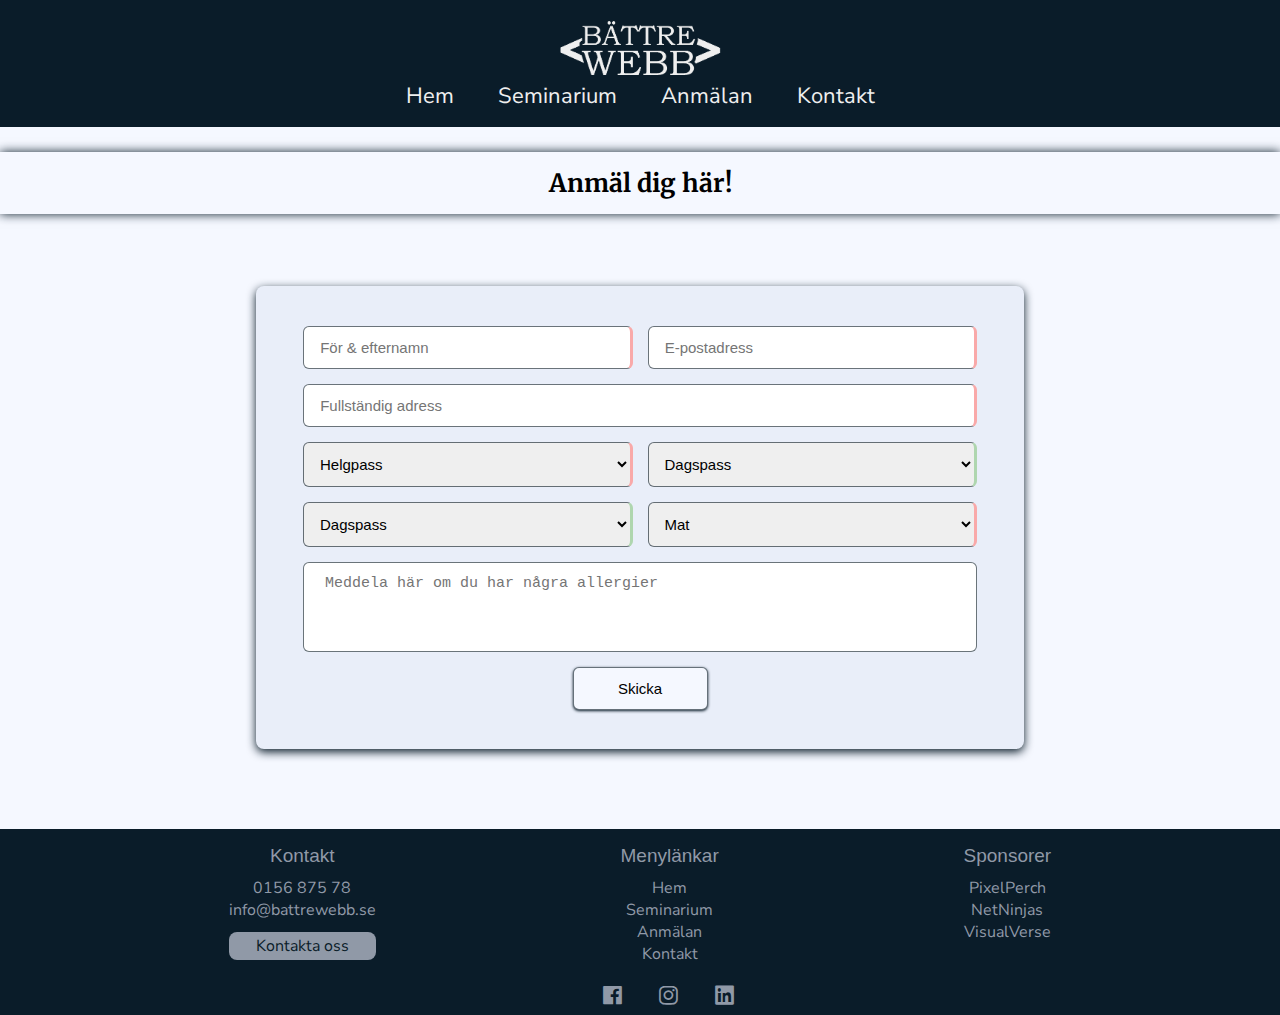
==== anmälan.html @ 3c74f6b0 "missade ett alternativ i selectedtaggen på anmälan formuläret" ====
<!DOCTYPE html>
<html lang="sv">
<head>
    <meta charset="UTF-8">
    <meta name="viewport" content="width=device-width, initial-scale=1.0">
    <title>Bättre Webb - Konferens</title>
    <link rel="stylesheet" href="anmälan.css">
    <link href='https://unpkg.com/boxicons@2.1.4/css/boxicons.min.css' rel='stylesheet'>
    <link rel="preconnect" href="https://fonts.googleapis.com">
    <link rel="preconnect" href="https://fonts.gstatic.com" crossorigin>
    <link href="https://fonts.googleapis.com/css2?family=Merriweather:wght@400;700&family=Nunito+Sans:opsz,wght@6..12,300;6..12,400;6..12,500&display=swap" rel="stylesheet">
</head>
<body>
    <header>
        <input type="checkbox" id="check">
        <label for="check" class="icons">
            <i class='bx bx-menu' id="menu-icon"></i>
			<i class='bx bx-x' id="close-icon"></i>
        </label>

        <a href="index.html">
            <img class="logo" src="bilder/logo-white-new.png" alt="better webbs logga" width="170" a href="index.html">
        </a>
        
        <nav class="navbar">
            <a href="index.html">Hem</a>
            <a href="seminarium.html">Seminarium</a>
            <a href="anmälan.html">Anmälan</a>
            <a href="kontakt.html">Kontakt</a>
        </nav>
    </header>

    <main>
        <h1>Anmäl dig här!</h1>
        <form class="form-container">
            <input type="text" id="name" placeholder=" För & efternamn" required>
            <input type="text" id="email" placeholder=" E-postadress" required>
            <input type="text" id="adress" placeholder=" Fullständig adress" required>

            <select name="anmälan" class="anmälan" required>
                <option value="" disabled selected>Helgpass</option>
                <option value="All">Alla dagar</option>
                <option value="none">Inget helgpass</option>
            </select>

            <select name="anmälan" class="anmälan">
                <option value="" disabled selected>Dagspass</option>
                <option value="friday">Fredag</option>
                <option value="saturday">Lördag</option>
                <option value="sunday">Söndag</option>
            </select>

            <select name="anmälan" class="anmälan">
                <option value="" disabled selected>Dagspass</option>
                <option value="friday">Fredag</option>
                <option value="saturday">Lördag</option>
                <option value="sunday">Söndag</option>
            </select>

            <select name="mat" class="mat" required>
                <option value="" disabled selected>Mat</option>
                <option value="meat">Kött</option>
                <option value="fish">Fisk</option>
                <option value="veg">Vegitariskt</option>
                <option value="none">Ingen mat</option>
            </select>

            <textarea id="allergy" placeholder=" Meddela här om du har några allergier"></textarea>

            <button type="submit">Skicka</button>
        </form>
    </main>

    <footer>
        <div class="flex">
            <section class="footer-section">
                <h4>Kontakt</h4>
                <p>0156 875 78</p>
                <p>info@battrewebb.se</p>
                <a id="kontaktform" href="kontakt.html">Kontakta oss</a>
            </section>

            <section class="footer-section">
                <h4>Menylänkar</h4>
                <a href="index.html">Hem</a>
                <a href="seminarium.html">Seminarium</a>
                <a href="anmälan.html">Anmälan</a>
                <a href="kontakt.html">Kontakt</a>
            </section>

            <section class="footer-section">
                <h4>Sponsorer</h4>
                <a href="">PixelPerch</a>
                <a href="">NetNinjas</a>
                <a href="">VisualVerse</a> 
            </section>
        </div>

        <div class="follow">
            <a class="footer-icons" href=""><i class='bx bxl-facebook-square' ></i></a>
            <a class="footer-icons" href=""><i class='bx bxl-instagram' ></i></a>
            <a class="footer-icons" href=""><i class='bx bxl-linkedin-square' ></i></a>
        </div>
    </footer>
</body>
</html>
---- anmälan.css ----
* {
    margin: 0;
    padding: 0;
    box-sizing: border-box;
    list-style: none;
    text-decoration: none;
}
html {
    scroll-behavior: smooth;
}
:root {
    --big-font: 'Merriweather', serif;
    --p-font: 'Nunito Sans', sans-serif;
    --bg-color: #f5f8ff;
    --section-color: #dde5f1;
    --dark-color: #0a1c29;
    --rubrik-font:'Red Hat Display', sans-serif;
    --hover-color: #5394aa;
}
body {
    background-color: var(--bg-color);
    font-family: var(--p-font);
}
main {
    height: auto;
}

/* header css  */
header {
    background-color: var(--dark-color);
    width: 100%;
    padding: 1em;
}
.logo {
    display: block;
    margin-left: auto;
    margin-right: auto;
}
.navbar {
    display: flex;
    justify-content: center;
    gap: 2em;
    font-size: 22px;
}
.navbar a {
    color: #efefef;
}
.navbar a:hover {
    color: var(--hover-color);
    text-shadow: 0px 0px 4px var(--hover-color);
    transition: all .3s ease-in;
}
.icons {
    font-size: 4em;
	cursor: pointer;
	display: none;
	position: absolute;
	right: 3%;
    color: #efefef;
}
#check {
	display: none;
}
/* sektion */
main {
    height: auto;
}
main h1 {
    font-family: var(--big-font);
    font-size: 25px;
    padding: .6em 0;
    margin: 1em 0 1em 0;
    text-align: center ;
    box-shadow: 0px 0px 10px var(--dark-color);
}
.form-container {
    width: 50%;
    margin-top: 4.5em;
    margin-left: auto;
    margin-right: auto;
    display: flex;
    flex-wrap: wrap;
    justify-content: center;
    background-color: #e9eef9;
    padding: 2em;
    box-shadow: 0px 3px 10px var(--dark-color);
    border-radius: .5em;
}
.form-container * {
    margin: .5em;
    padding: .8em;
    font-size: 15px;
    border-radius: .4em;
    border: 1px solid rgba(7,23,34, .6);
    outline: none;
}
#name, #email {
    width: calc(50% - 1.5em);
}
#adress, #allergy {
    width: calc(100% - 2em);
}
.anmälan, .mat {
    width: calc(50% - 1.5em);
}
#allergy {
    resize: none;
    height: 6em;
}
button {
    width: 9em;
    cursor: pointer;
    box-shadow: 0 1px 3px var(--dark-color);
    transition: all .3s ease-in;
    background-color: var(--bg-color);    
}
button:hover {
    box-shadow: none;
}
input:valid, select:valid {
    border-right: 3px solid rgb(175, 214, 175);
}
input:invalid, select:invalid {
    border-right: 3px solid rgb(249, 169, 169);
}
/* footer */
footer {
    background-color: var(--dark-color);
    color: rgb(144, 153, 167);
    font-family: var(--p-font);
    margin-top: 5em;
}
.flex {
    display: flex;
    justify-content: space-evenly;
    /* flex-wrap: wrap; */
    
}
.footer-section h4 {
    font-family: var(--rubrik-font);
    font-weight: 400;
    font-size: 19px;
    padding-bottom: .5em;
}
#kontaktform  {
    background-color: rgb(144, 153, 167);
    color: #0a1c29;
    padding: .2em;
    border-radius: .5em;
    margin-top: .7em;
}
#kontaktform:hover {
    background-color: var(--dark-color);
    border: 2px solid rgb(144, 153, 167);
    color: rgb(144, 153, 167);
    text-shadow: none;
    transition: all .3s ease-in;
}
.footer-section a, .follow a {
    color: rgb(144, 153, 167);
}
.footer-section a:hover, .follow a:hover {
    color: var(--hover-color);
    text-shadow: 0px 0px 4px var(--hover-color);
}
.footer-section {
    display: flex;
    flex-direction: column;
    text-align: center;
    margin: 1em;
}
.follow {
    text-align: center;
    font-size: 25px;
    margin-left: 2.3em;
}
.follow a {
    margin: .5em;
}

/* media queries */
@media (max-width: 1324px) {
    .form-container {
        width: 60%;
    }
}
@media (max-width: 1048px) {
    .info-container h1, .info-text {
        max-width: 70%;
    }
    .totop {
        bottom: .5em;
    }
    .form-container {
        width: 70%;
    }
}
@media (max-width: 850px) {
    .row-section {
        gap: 1.5em;
    }
    .form-container {
        flex-direction: column;
        width: 90%;
    }
    .form-container #name, .form-container #email, .form-container .anmälan, .form-container .mat{
        width: calc(100% - 2em);
    }
}
@media (max-width: 768px) {
    /* header */
    .logo {
        margin-left: 0;
        width: 150px; 
    }
    .icons {
        display: inline-flex;
    }
    #check:checked~.icons #menu-icon {
        display: none;
    }
    #check:checked~.icons #close-icon {
        display: block;
    }
    .icons #close-icon {
        display: none;
    }
    .navbar {
        position: absolute;
        left: 0;
        width: 100%;
        height: 0;
        background-color: #0a1c29;
        display: block;
        box-shadow: 0 0 .2em;
        overflow: hidden;
        transition: .5s ease;
        z-index: 3;
    }
    #check:checked~.navbar {
        height: 25em;
    }
    .navbar a {
        display: block;
        margin: 2.3em 0;
        text-align: center;
        transition: .5s ease;
        font-size: 160%;
        color: #efefef;
        font-weight: 500;
    }
   /* section */
   .info-container h1, .info-text {
    max-width: 100%;
    margin: 0 1em;
    }
    .section-img {
        width: 100%;
    }
   
}   
@media (max-width: 541px) {
    .flex {
        display: block;
    }
    .follow {
        margin-left: 0; 
    }
    .footer-section h4{
        padding-top: .5em;
    }
    #kontaktform {
        width: 10em;
        margin-left: auto;
        margin-right: auto;
    }
}
@media (max-width: 420px) {
    .logo {
        width: 120px;
    }

    .icons {
        font-size: 3em;
    }
}
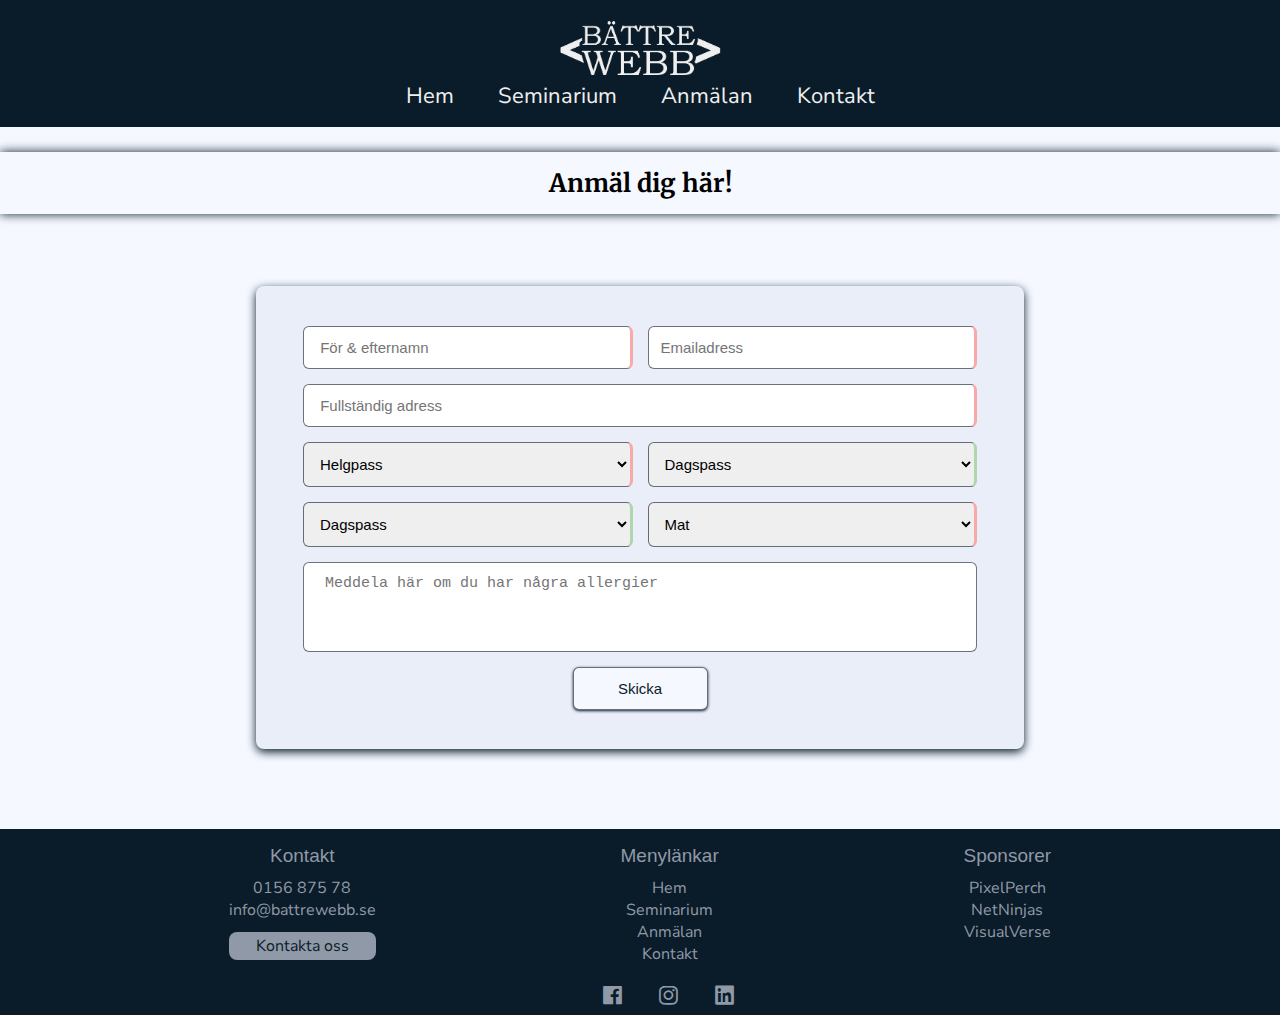
==== commit d2a8e2ac: "ändrat type på email" ====
--- a/anmälan.html
+++ b/anmälan.html
@@ -34,7 +34,7 @@
         <h1>Anmäl dig här!</h1>
         <form class="form-container">
             <input type="text" id="name" placeholder=" För & efternamn" required>
-            <input type="text" id="email" placeholder=" E-postadress" required>
+            <input type="email" id="email" placeholder="Emailadress" required>
             <input type="text" id="adress" placeholder=" Fullständig adress" required>
 
             <select name="anmälan" class="anmälan" required>
--- a/anmälan.css
+++ b/anmälan.css
@@ -112,7 +112,8 @@
     cursor: pointer;
     box-shadow: 0 1px 3px var(--dark-color);
     transition: all .3s ease-in;
-    background-color: var(--bg-color);    
+    background-color: var(--bg-color);   
+    color: var(--dark-color); 
 }
 button:hover {
     box-shadow: none;
@@ -122,6 +123,10 @@
 }
 input:invalid, select:invalid {
     border-right: 3px solid rgb(249, 169, 169);
+}
+select option {
+    background-color: var(--bg-color);
+    color: var(--dark-color);
 }
 /* footer */
 footer {
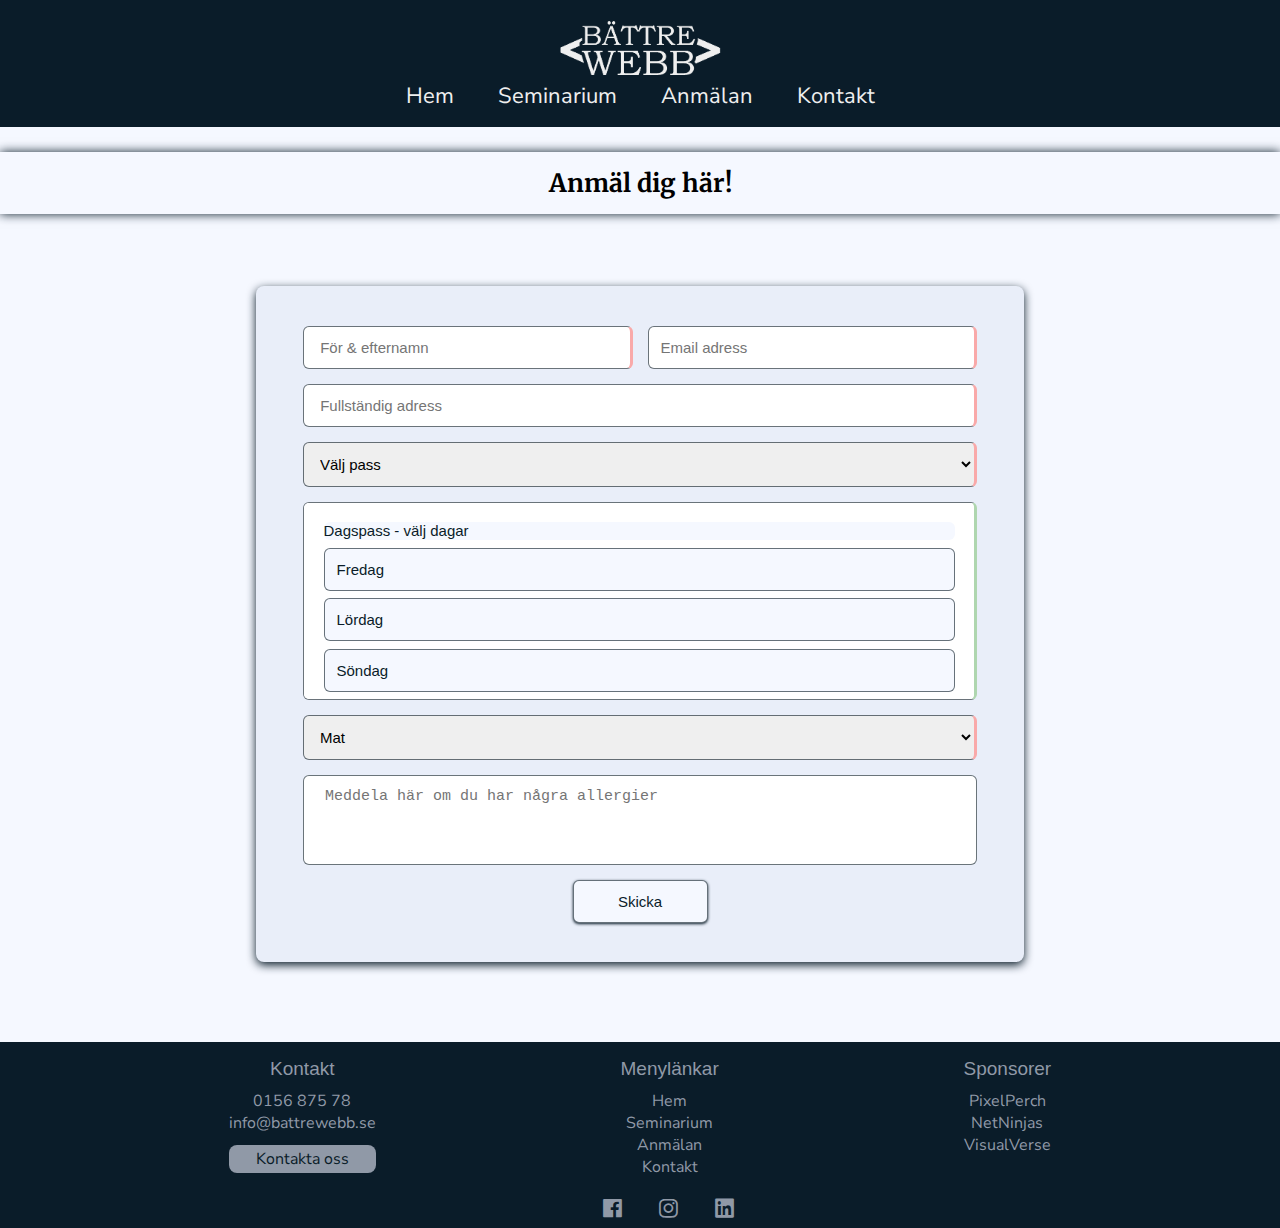
==== commit b7edd9ca: "småfix" ====
--- a/anmälan.html
+++ b/anmälan.html
@@ -19,7 +19,7 @@
         </label>
 
         <a href="index.html">
-            <img class="logo" src="bilder/logo-white-new.png" alt="better webbs logga" width="170" a href="index.html">
+            <img class="logo" src="bilder/logo-white-new.png" alt="better webbs logga" width="170">
         </a>
         
         <nav class="navbar">
@@ -34,24 +34,17 @@
         <h1>Anmäl dig här!</h1>
         <form class="form-container">
             <input type="text" id="name" placeholder=" För & efternamn" required>
-            <input type="email" id="email" placeholder="Emailadress" required>
+            <input type="email" id="email" placeholder="Email adress" required>
             <input type="text" id="adress" placeholder=" Fullständig adress" required>
-
+ 
             <select name="anmälan" class="anmälan" required>
-                <option value="" disabled selected>Helgpass</option>
-                <option value="All">Alla dagar</option>
-                <option value="none">Inget helgpass</option>
+                <option value="" disabled selected>Välj pass</option>
+                <option value="All">Helgpass</option>
+                <option value="daypass">Dagspass</option>
             </select>
-
-            <select name="anmälan" class="anmälan">
-                <option value="" disabled selected>Dagspass</option>
-                <option value="friday">Fredag</option>
-                <option value="saturday">Lördag</option>
-                <option value="sunday">Söndag</option>
-            </select>
-
-            <select name="anmälan" class="anmälan">
-                <option value="" disabled selected>Dagspass</option>
+           
+            <select name="anmälan" class="anmälan multiple" multiple>
+                <option value="" disabled selected>Dagspass - välj dagar
                 <option value="friday">Fredag</option>
                 <option value="saturday">Lördag</option>
                 <option value="sunday">Söndag</option>
--- a/anmälan.css
+++ b/anmälan.css
@@ -101,7 +101,12 @@
     width: calc(100% - 2em);
 }
 .anmälan, .mat {
-    width: calc(50% - 1.5em);
+    width: calc(100% - 2em);
+}
+.multiple :nth-child(1) {
+    background-color: var(--bg-color);
+    border: none;
+    padding: 0;
 }
 #allergy {
     resize: none;
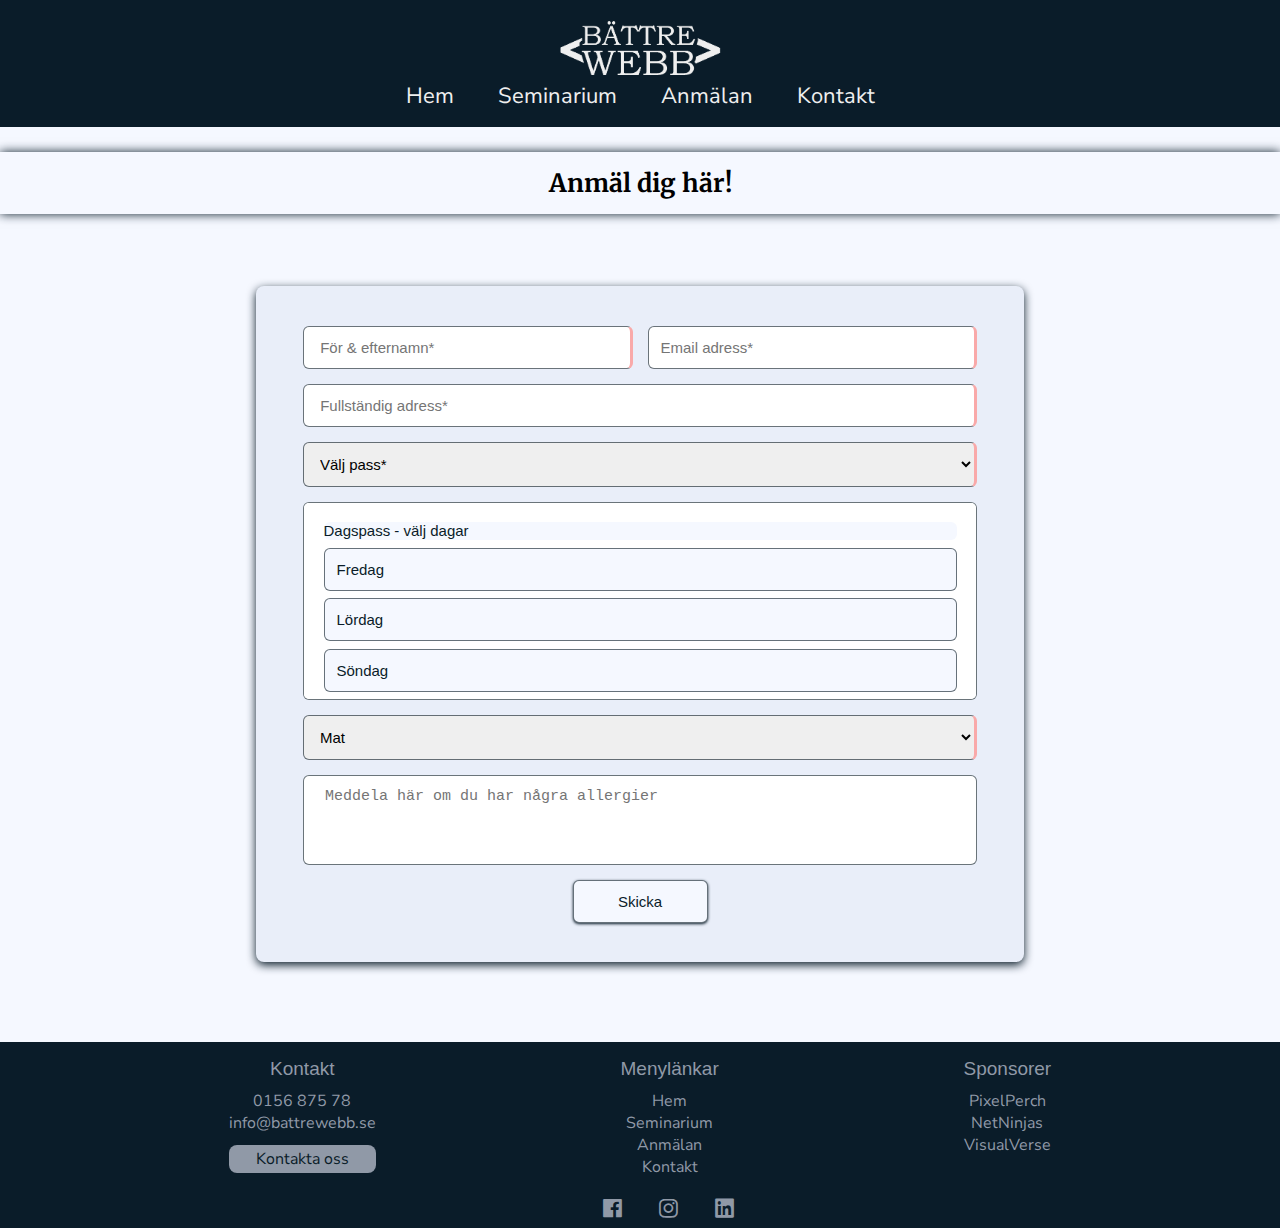
==== commit 66a636d3: "ändrat lite i formulärvalideringen" ====
--- a/anmälan.html
+++ b/anmälan.html
@@ -33,12 +33,12 @@
     <main>
         <h1>Anmäl dig här!</h1>
         <form class="form-container">
-            <input type="text" id="name" placeholder=" För & efternamn" required>
-            <input type="email" id="email" placeholder="Email adress" required>
-            <input type="text" id="adress" placeholder=" Fullständig adress" required>
+            <input type="text" id="name" placeholder=" För & efternamn*" required>
+            <input type="email" id="email" placeholder="Email adress*" required>
+            <input type="text" id="adress" placeholder=" Fullständig adress*" required>
  
-            <select name="anmälan" class="anmälan" required>
-                <option value="" disabled selected>Välj pass</option>
+            <select name="anmälan" class="anmälan req" required>
+                <option value="" disabled selected>Välj pass*</option>
                 <option value="All">Helgpass</option>
                 <option value="daypass">Dagspass</option>
             </select>
--- a/anmälan.css
+++ b/anmälan.css
@@ -123,7 +123,7 @@
 button:hover {
     box-shadow: none;
 }
-input:valid, select:valid {
+input:valid, select .req:valid {
     border-right: 3px solid rgb(175, 214, 175);
 }
 input:invalid, select:invalid {
@@ -143,8 +143,6 @@
 .flex {
     display: flex;
     justify-content: space-evenly;
-    /* flex-wrap: wrap; */
-    
 }
 .footer-section h4 {
     font-family: var(--rubrik-font);
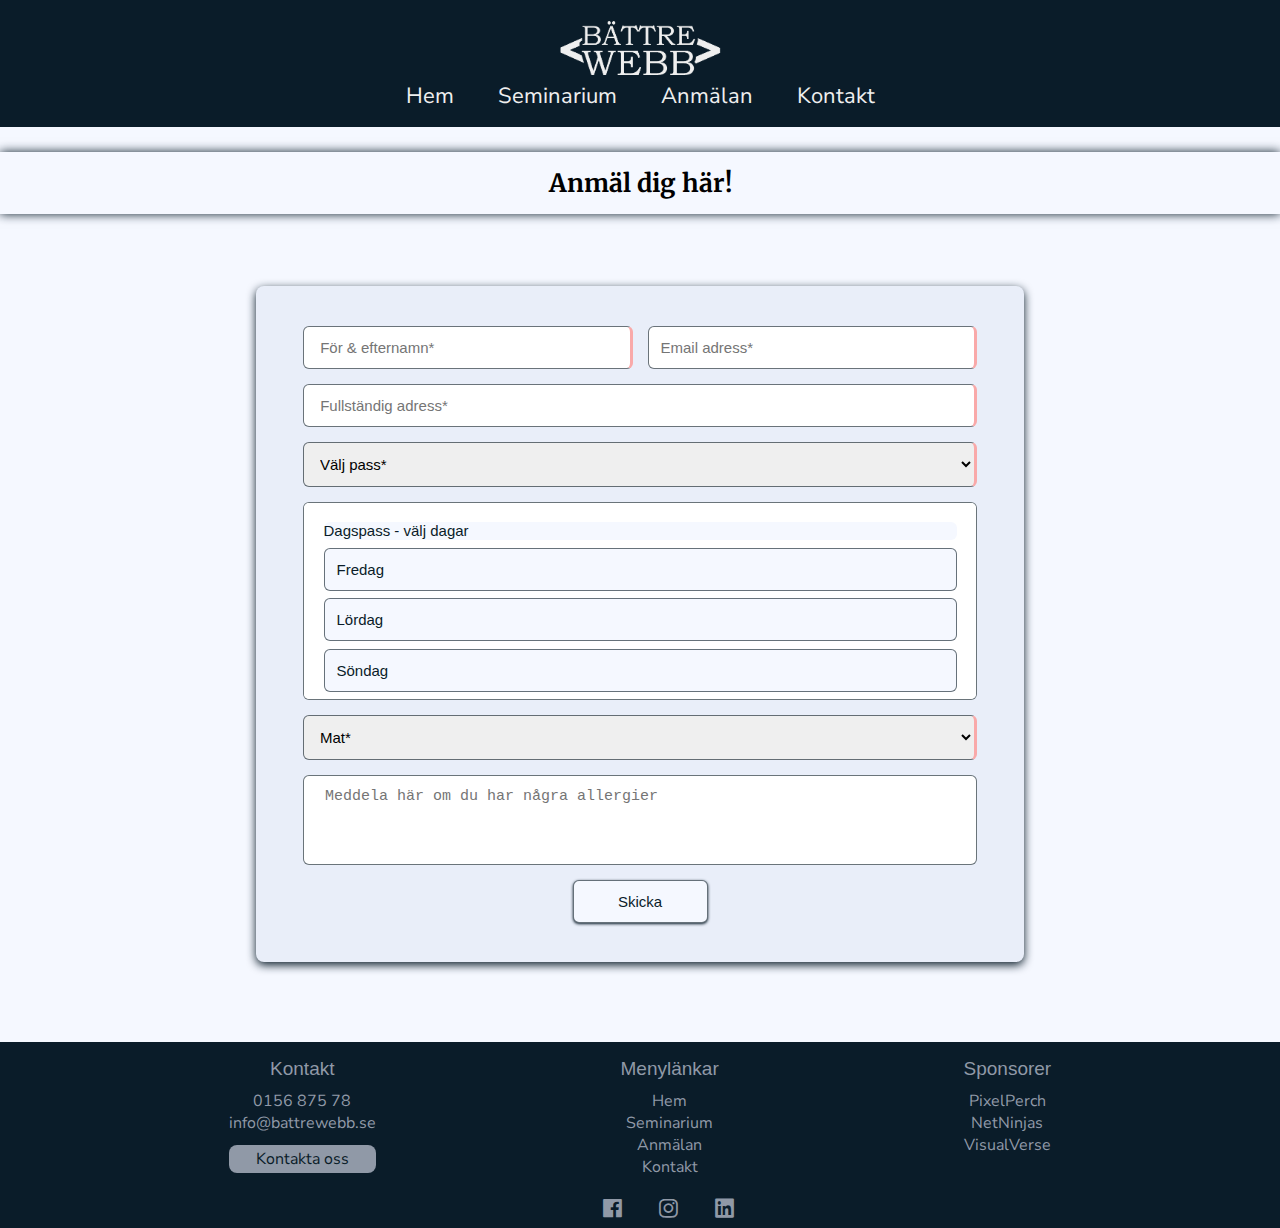
==== commit 62451df9: "glömde lägga till * på mat" ====
--- a/anmälan.html
+++ b/anmälan.html
@@ -49,9 +49,9 @@
                 <option value="saturday">Lördag</option>
                 <option value="sunday">Söndag</option>
             </select>
-
+            
             <select name="mat" class="mat" required>
-                <option value="" disabled selected>Mat</option>
+                <option value="" disabled selected>Mat*</option>
                 <option value="meat">Kött</option>
                 <option value="fish">Fisk</option>
                 <option value="veg">Vegitariskt</option>
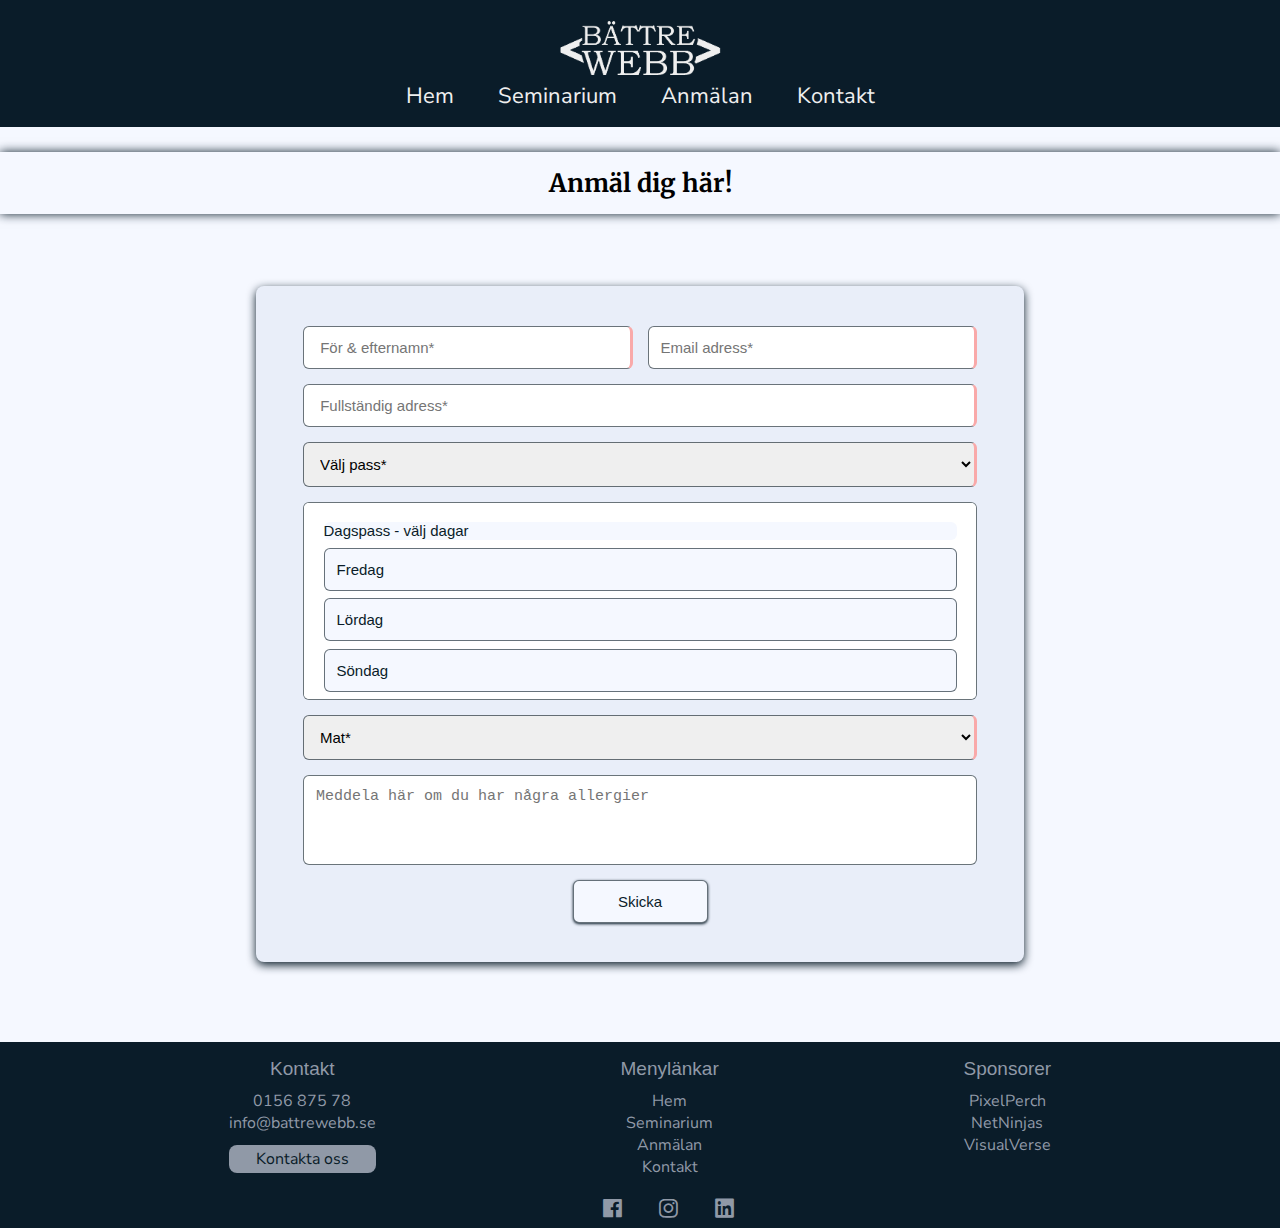
==== commit 73fbf447: "slarvfel" ====
--- a/anmälan.html
+++ b/anmälan.html
@@ -49,7 +49,7 @@
                 <option value="saturday">Lördag</option>
                 <option value="sunday">Söndag</option>
             </select>
-            
+
             <select name="mat" class="mat" required>
                 <option value="" disabled selected>Mat*</option>
                 <option value="meat">Kött</option>
@@ -58,7 +58,7 @@
                 <option value="none">Ingen mat</option>
             </select>
 
-            <textarea id="allergy" placeholder=" Meddela här om du har några allergier"></textarea>
+            <textarea id="allergy" placeholder="Meddela här om du har några allergier"></textarea>
 
             <button type="submit">Skicka</button>
         </form>
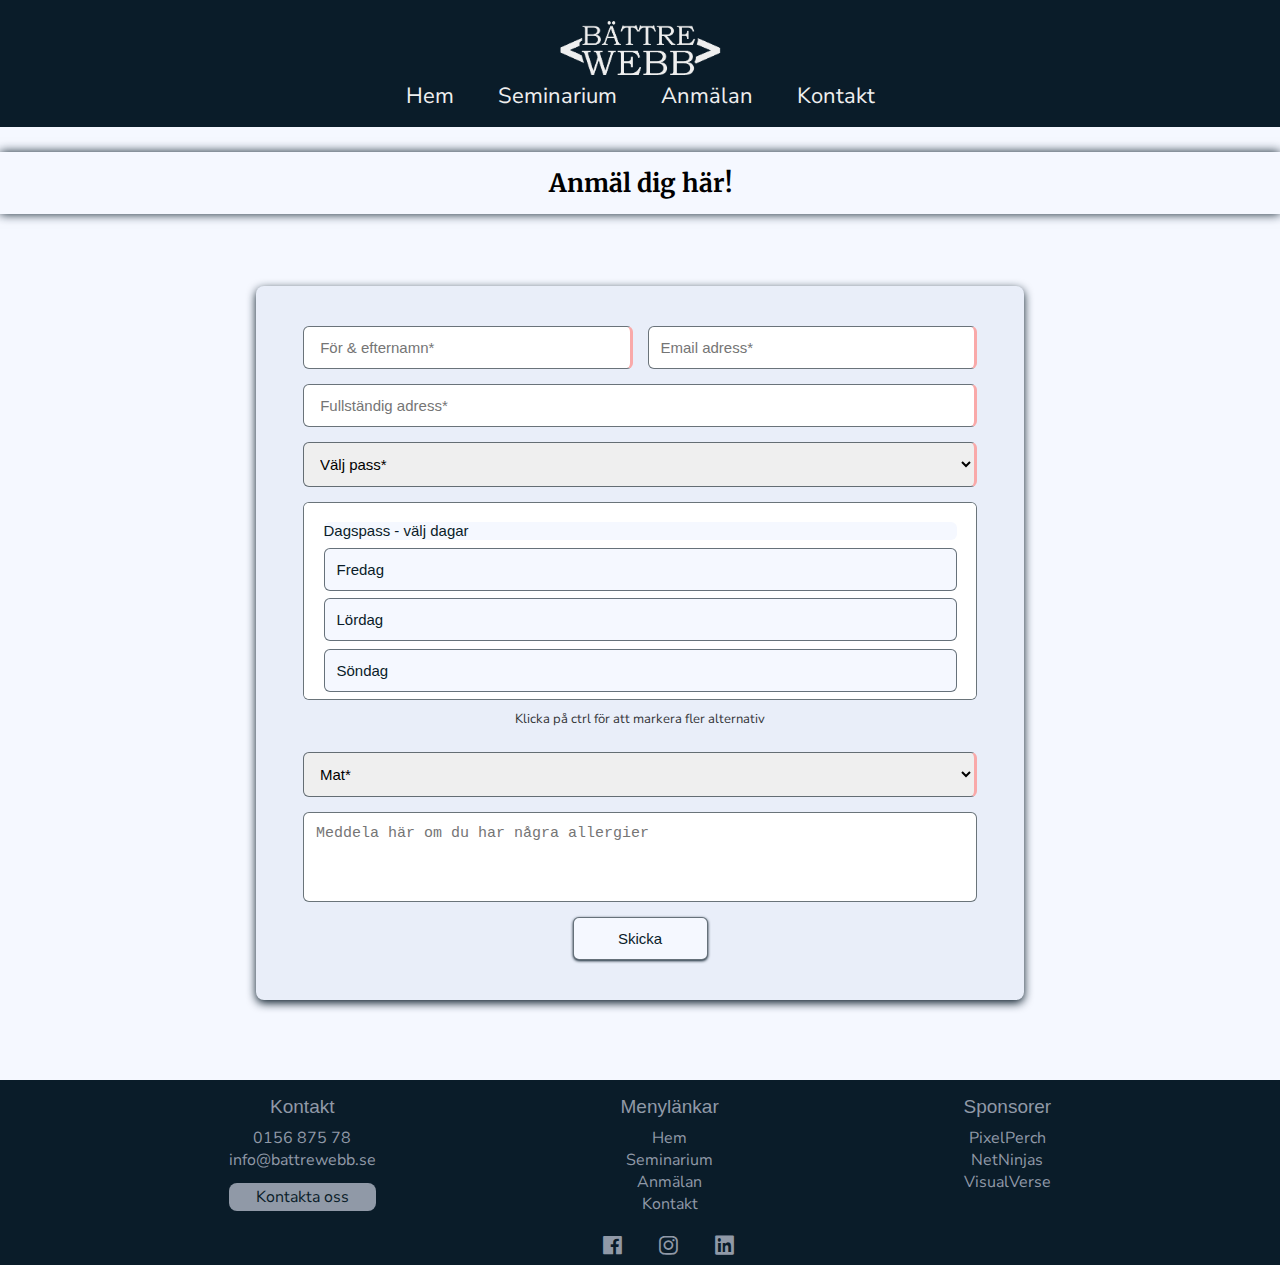
==== commit 151615cc: "lagt till förklaring i formuläret" ====
--- a/anmälan.html
+++ b/anmälan.html
@@ -44,11 +44,12 @@
             </select>
            
             <select name="anmälan" class="anmälan multiple" multiple>
-                <option value="" disabled selected>Dagspass - välj dagar
+                <option value="" disabled selected>Dagspass - välj dagar</option>
                 <option value="friday">Fredag</option>
                 <option value="saturday">Lördag</option>
                 <option value="sunday">Söndag</option>
             </select>
+            <p>Klicka på ctrl för att markera fler alternativ</p>
 
             <select name="mat" class="mat" required>
                 <option value="" disabled selected>Mat*</option>
--- a/anmälan.css
+++ b/anmälan.css
@@ -133,6 +133,15 @@
     background-color: var(--bg-color);
     color: var(--dark-color);
 }
+.multiple {
+    margin-bottom: 0;
+}
+.form-container p {
+    border: none;
+    margin-top: 0;
+    font-size: 13px;
+    opacity: .8;
+}
 /* footer */
 footer {
     background-color: var(--dark-color);
@@ -291,5 +300,11 @@
     .icons {
         font-size: 3em;
     }
+    .form-container p {
+        display: none;
+    }
+    .multiple {
+        margin-bottom: .5em;
+    }
 }
 
